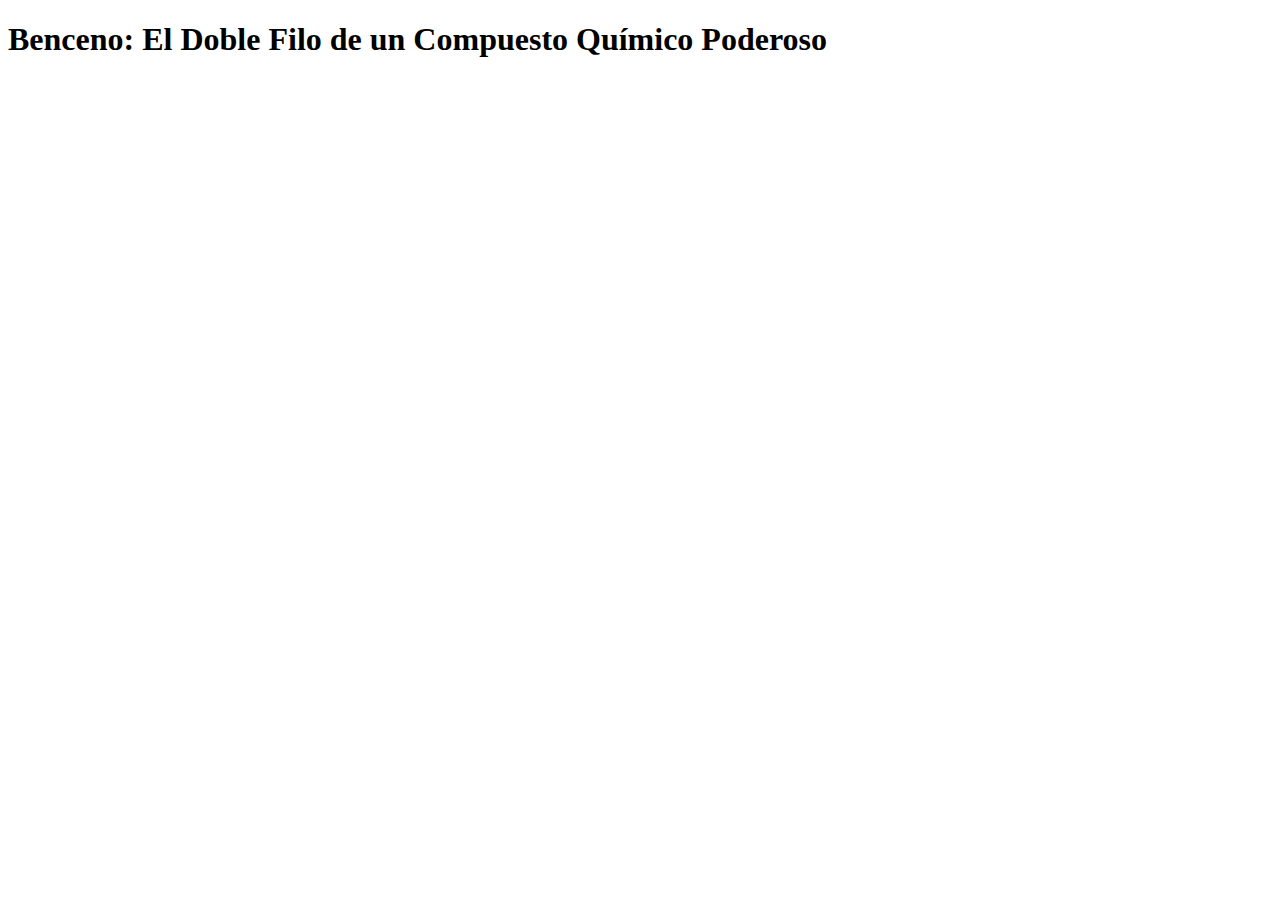
==== miArchivo.html @ 5a8170ad "inicios de pag WEB" ====
<!DOCTYPE html>
<html lang="en">
<head>
    <meta charset="UTF-8">
    <meta http-equiv="X-UA-Compatible" content="IE=edge">
    <meta name="viewport" content="width=device-width, initial-scale=1.0">
    <title>miArchivo</title>
    <LInk rel="stylesheet" href="miArchivo.css">
</head>
<body>
    <h1>Benceno: El Doble Filo de un Compuesto Químico Poderoso</h1>
<Script src="miArchivo.js"></Script>
</body>
</html>
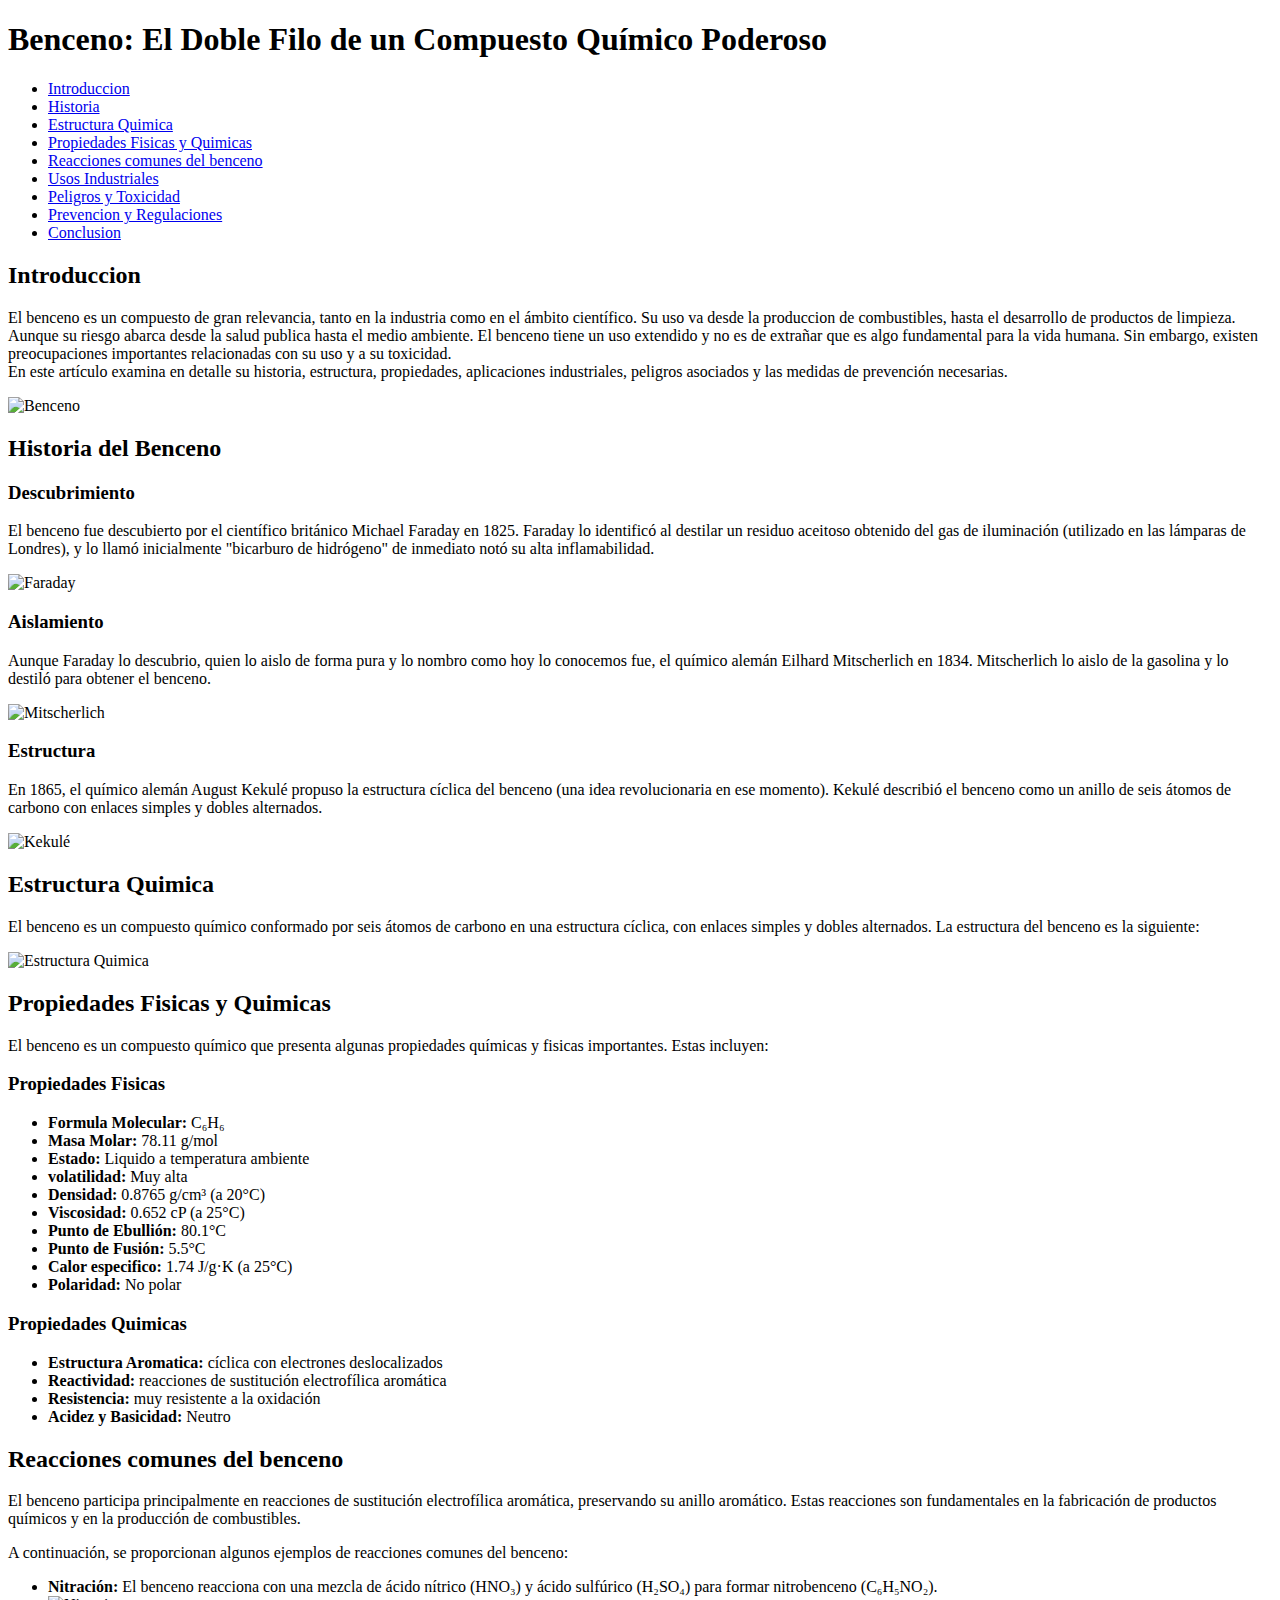
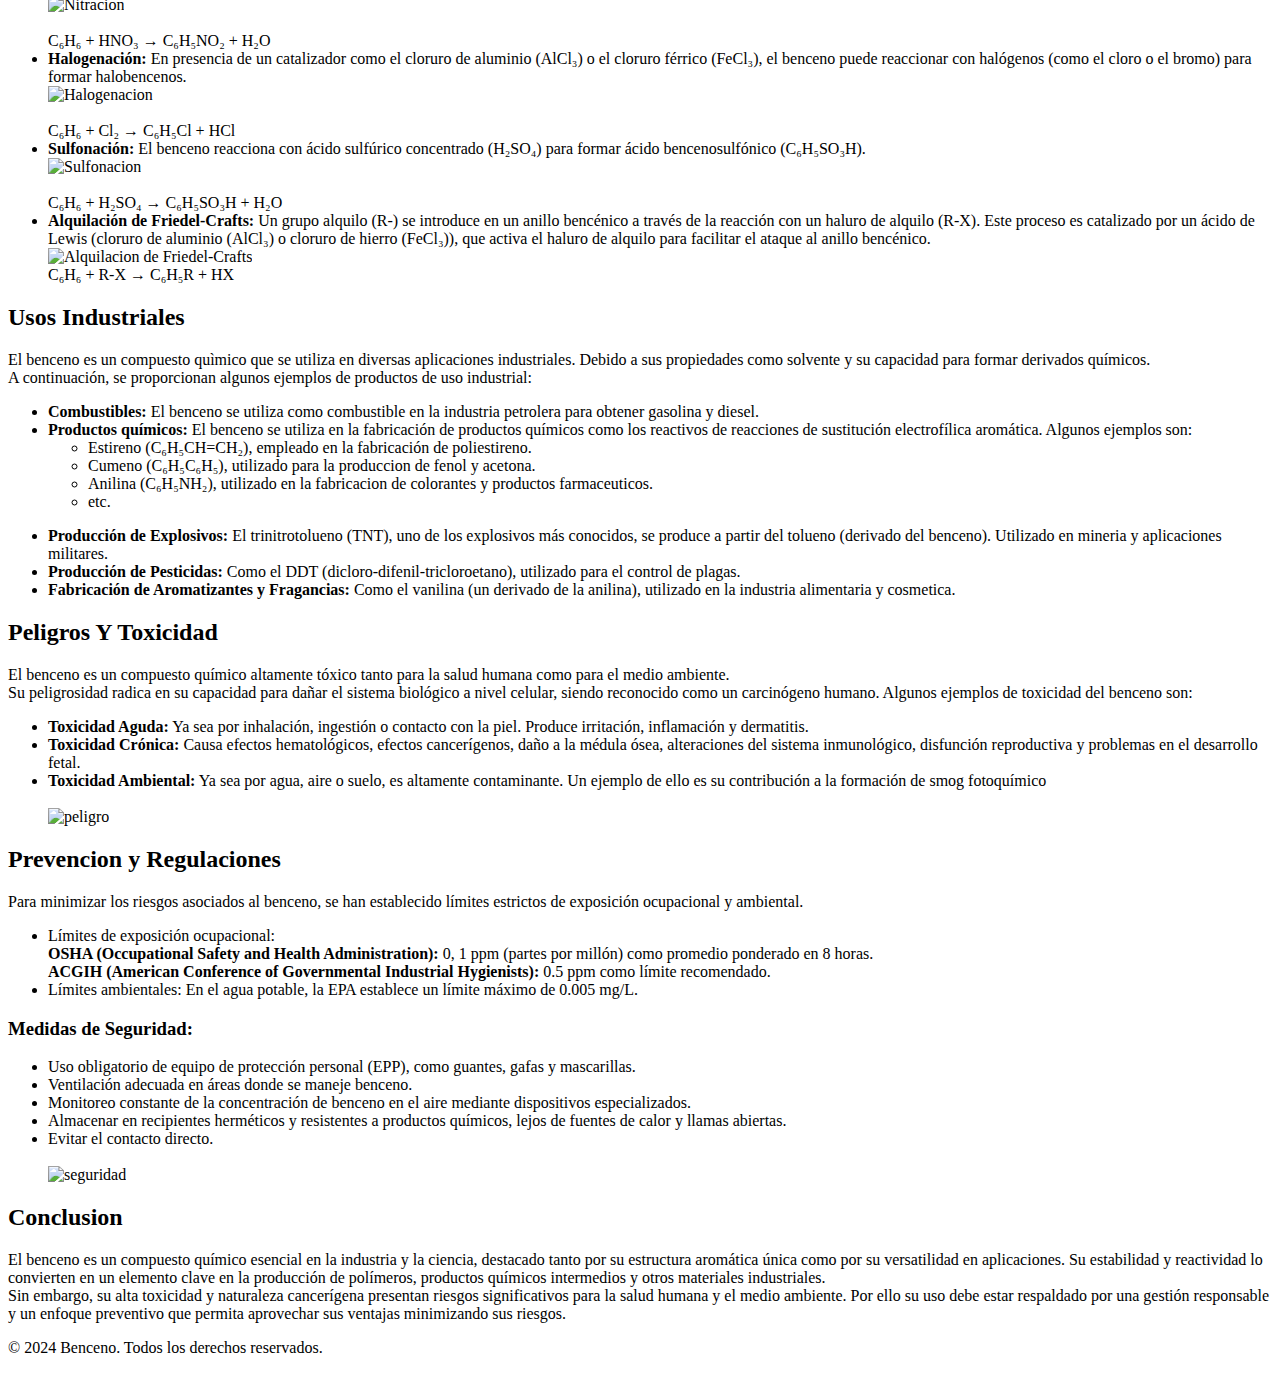
==== commit e7d3937e: "CFinl" ====
--- a/miArchivo.html
+++ b/miArchivo.html
@@ -8,7 +8,148 @@
     <LInk rel="stylesheet" href="miArchivo.css">
 </head>
 <body>
+    <header>
     <h1>Benceno: El Doble Filo de un Compuesto Químico Poderoso</h1>
+    <nav>
+<ul>
+    <li><a href="#introduccion">Introduccion</a></li>
+    <li><a href="#Historia">Historia</a></li>
+    <li><a href="#Estructura">Estructura Quimica</a></li>
+    <li><a href="#Propiedades">Propiedades Fisicas y Quimicas</a></li>
+    <li><a href="#Sintesis">Reacciones comunes del benceno</a></li>
+    <li><a href="#usos">Usos Industriales</a></li>
+    <li><a href="#peligros">Peligros y Toxicidad</a></li>
+    <li><a href="#prevencion">Prevencion y Regulaciones</a></li>
+    <li><a href="#conclusion">Conclusion</a></li>
+</ul>
+    </nav>
+    </header>
+    <section id="introduccion">
+        <h2>Introduccion</h2>
+        <p>El benceno es un compuesto de gran relevancia, tanto en la industria como en el ámbito científico. Su uso va desde la produccion de combustibles, hasta el desarrollo de productos de limpieza. Aunque su riesgo abarca desde la salud publica hasta el medio ambiente. El benceno tiene un uso extendido y no es de extrañar que es algo fundamental para la vida humana. Sin embargo, existen preocupaciones importantes relacionadas con su uso y a su toxicidad. <br> En este artículo examina en detalle su historia, estructura, propiedades, aplicaciones industriales, peligros asociados y las medidas de prevención necesarias.</p>
+        <img src="https://thumbs.dreamstime.com/b/benceno-el-renderizado-d-de-la-estructura-molecular-del-aislado-sobre-fondos-blancos-se-representa-como-esferas-con-codificaci%C3%B3n-212807983.jpg" alt="Benceno">
+    </section>
+    <section id="Historia">
+        <h2>Historia del Benceno</h2>
+        <h3>Descubrimiento</h3>
+        <p>El benceno fue descubierto por el científico británico Michael Faraday en 1825. Faraday lo identificó al destilar un residuo aceitoso obtenido del gas de iluminación (utilizado en las lámparas de Londres), y lo llamó inicialmente "bicarburo de hidrógeno" de inmediato notó su alta inflamabilidad.</p>
+        <img src="https://encrypted-tbn0.gstatic.com/images?q=tbn:ANd9GcTyPpEKPpWpxTH5dnL9G8-i0qVjjvmilEkUCQ&s" alt="Faraday">
+        <h3>Aislamiento</h3>
+        <p>Aunque Faraday lo descubrio, quien lo aislo de forma pura y lo nombro como hoy lo conocemos fue, el químico alemán Eilhard Mitscherlich en 1834. Mitscherlich lo aislo de la gasolina y lo destiló para obtener el benceno.</p>
+        <img src="https://encrypted-tbn0.gstatic.com/images?q=tbn:ANd9GcSUboQ4ZuuzZqmKumqsLggR_Iq9ened0E4xaw&s" alt="Mitscherlich">
+        <h3>Estructura</h3>
+        <p>En 1865, el químico alemán August Kekulé propuso la estructura cíclica del benceno (una idea revolucionaria en ese momento). Kekulé describió el benceno como un anillo de seis átomos de carbono con enlaces simples y dobles alternados.</p>
+        <img src="https://www.lifeder.com/wp-content/uploads/2019/07/August-Kekule.jpg" alt="Kekulé">
+    </section>
+    <section id="Estructura">
+        <h2>Estructura Quimica</h2>
+        <p>El benceno es un compuesto químico conformado por seis átomos de carbono en una estructura cíclica, con enlaces simples y dobles alternados. La estructura del benceno es la siguiente:</p>
+        <img src="https://www.lifeder.com/wp-content/uploads/2019/05/556px-Benzene-3D-balls.png" alt="Estructura Quimica">
+    </section>
+    <section id="Propiedades">
+        <h2>Propiedades Fisicas y Quimicas</h2>
+        <p>El benceno es un compuesto químico que presenta algunas propiedades químicas y fisicas importantes. Estas incluyen:</p>
+        <h3>Propiedades Fisicas</h3>
+        <ul> 
+            <li><strong>Formula Molecular:</strong> C₆H₆</li>
+            <li><strong>Masa Molar:</strong> 78.11 g/mol</li>
+            <li><strong>Estado:</strong> Liquido a temperatura ambiente</li>
+            <li><strong>volatilidad:</strong> Muy alta</li>
+            <li><strong>Densidad:</strong> 0.8765 g/cm³ (a 20°C)</li>
+            <li><strong>Viscosidad:</strong> 0.652 cP (a 25°C)</li>
+            <li><strong>Punto de Ebullión:</strong> 80.1°C</li>
+            <li><strong>Punto de Fusión:</strong> 5.5°C</li>
+            <li><strong>Calor especifico:</strong> 1.74 J/g·K (a 25°C)</li>
+            <li><strong>Polaridad:</strong> No polar</li>
+        </ul>
+        <h3>Propiedades Quimicas</h3>
+        <ul>
+            <li><strong>Estructura Aromatica:</strong> cíclica con electrones deslocalizados</li>
+            <li><strong>Reactividad:</strong> reacciones de sustitución electrofílica aromática</li>
+            <li><strong>Resistencia:</strong> muy resistente a la oxidación</li>
+            <li><strong>Acidez y Basicidad:</strong> Neutro</li>
+            </ul>
+    </section>
+    <section id="Sintesis">
+        <h2>Reacciones comunes del benceno</h2>
+        <p>El benceno participa principalmente en reacciones de sustitución electrofílica aromática, preservando su anillo aromático. Estas reacciones son fundamentales en la fabricación de productos químicos y en la producción de combustibles.</p><p>A continuación, se proporcionan algunos ejemplos de reacciones comunes del benceno:</p>
+        <ul>
+            <li><strong>Nitración:</strong> El benceno reacciona con una mezcla de ácido nítrico (HNO₃) y ácido sulfúrico (H₂SO₄) para formar nitrobenceno (C₆H₅NO₂).</li>
+            <img src="https://upload.wikimedia.org/wikipedia/commons/thumb/3/37/Nitration_reaction_equation_example.svg/400px-Nitration_reaction_equation_example.svg.png" alt="Nitracion">
+            <br>
+            <br>C₆H₆ + HNO₃ → C₆H₅NO₂ + H₂O
+            
+            <li><strong>Halogenación:</strong> En presencia de un catalizador como el cloruro de aluminio (AlCl₃) o el cloruro férrico (FeCl₃), el benceno puede reaccionar con halógenos (como el cloro o el bromo) para formar halobencenos.</li>
+            <img src="https://bachilleratovirtual.com/aula/pluginfile.php/7679/mod_lesson/page_contents/3812/halogenaci%C3%B3n.png" alt="Halogenacion">
+            <br>
+            <br> C₆H₆ + Cl₂ → C₆H₅Cl + HCl
+            <li><strong>Sulfonación:</strong> El benceno reacciona con ácido sulfúrico concentrado (H₂SO₄) para formar ácido bencenosulfónico (C₆H₅SO₃H).</li>
+            <img src="https://chem.libretexts.org/@api/deki/files/2408/sulfonationofbenzene.jpg" alt="Sulfonacion">
+            <br>
+            <br>  C₆H₆ + H₂SO₄ → C₆H₅SO₃H + H₂O
+            <li><strong>Alquilación de Friedel-Crafts:</strong> Un grupo alquilo (R-) se introduce en un anillo bencénico a través de la reacción con un haluro de alquilo (R-X). Este proceso es catalizado por un ácido de Lewis (cloruro de aluminio (AlCl₃) o cloruro de hierro (FeCl₃)), que activa el haluro de alquilo para facilitar el ataque al anillo bencénico.</li>
+            <img src="https://encrypted-tbn0.gstatic.com/images?q=tbn:ANd9GcSKvo8NfWSTgH9xI1IiXIRUVqkfAWUH1CNWKA&s" alt="Alquilacion de Friedel-Crafts">
+            <br> C₆H₆ + R-X → C₆H₅R + HX
+        </ul>
+    </section>
+    <section id="usos">
+        <h2>Usos Industriales</h2>
+        <p>El benceno es un compuesto quìmico que se utiliza en diversas aplicaciones industriales. Debido a sus propiedades como solvente y su capacidad para formar derivados químicos.<br> A continuación, se proporcionan algunos ejemplos de productos de uso industrial:</p>
+        <ul>
+            <li><strong>Combustibles:</strong> El benceno se utiliza como combustible en la industria petrolera para obtener gasolina y diesel.</li>
+            <li><strong>Productos químicos:</strong> El benceno se utiliza en la fabricación de productos químicos como los reactivos de reacciones de sustitución electrofílica aromática. Algunos ejemplos son:</li>
+            <ul>
+                <li>Estireno (C₆H₅CH=CH₂), empleado en la fabricación de poliestireno.</li>
+                <li>Cumeno (C₆H₅C₆H₅), utilizado para la produccion de fenol y acetona.</li>
+                <li>Anilina (C₆H₅NH₂), utilizado en la fabricacion de colorantes y productos farmaceuticos.</li>
+                <li>etc.</li>
+            </ul>
+        </section>
+        <ul>
+        <li><strong>Producción de Explosivos:</strong> El trinitrotolueno (TNT), uno de los explosivos más conocidos, se produce a partir del tolueno (derivado del benceno). Utilizado en mineria y aplicaciones militares.</li>
+        <li><strong>Producción de Pesticidas:</strong> Como el DDT (dicloro-difenil-tricloroetano), utilizado para el control de plagas.</li>
+        <li><strong>Fabricación de Aromatizantes y Fragancias:</strong> Como el vanilina (un derivado de la anilina), utilizado en la industria alimentaria y cosmetica.</li>
+        </ul>
+    </section>
+    <section id="peligros">
+        <h2>Peligros Y Toxicidad</h2>
+        <p>El benceno es un compuesto químico altamente tóxico tanto para la salud humana como para el medio ambiente. <br> Su peligrosidad radica en su capacidad para dañar el sistema biológico a nivel celular, siendo reconocido como un carcinógeno humano. Algunos ejemplos de toxicidad del benceno son:</p>
+        <ul>
+            <li><strong>Toxicidad Aguda:</strong> Ya sea por inhalación, ingestión o contacto con la piel. Produce irritación, inflamación y dermatitis.</li></li>
+            <li><strong>Toxicidad Crónica:</strong> Causa efectos hematológicos, efectos cancerígenos, daño a la médula ósea, alteraciones del sistema inmunológico, disfunción reproductiva y problemas en el desarrollo fetal.</li>
+            <li><strong>Toxicidad Ambiental:</strong> Ya sea por agua, aire o suelo, es altamente contaminante. Un ejemplo de ello es su contribución a la formación de smog fotoquímico </li>
+            <br>
+            <img src="https://images.jifo.co/50039915_1573515367538.png" alt="peligro">
+        </ul>
+    </section>
+<section id="prevencion">
+    <h2>Prevencion y Regulaciones</h2>
+    <p>Para minimizar los riesgos asociados al benceno, se han establecido límites estrictos de exposición ocupacional y ambiental. </p> 
+        <ul>
+            <li>Límites de exposición ocupacional:<br><strong>OSHA (Occupational Safety and Health Administration):</strong> 0, 1 ppm (partes por millón) como promedio ponderado en 8 horas. </li>
+            <strong>ACGIH (American Conference of Governmental Industrial Hygienists):</strong>  0.5 ppm como límite recomendado.
+            <li>Límites ambientales: En el agua potable, la EPA establece un límite máximo de 0.005 mg/L.</li>
+        </ul>
+    <h3>Medidas de Seguridad:</h3>
+    <ul>
+    <li>Uso obligatorio de equipo de protección personal (EPP), como guantes, gafas y mascarillas.</li>
+    <li>Ventilación adecuada en áreas donde se maneje benceno.</li>
+    <li>
+        Monitoreo constante de la concentración de benceno en el aire mediante dispositivos especializados.
+        </li>
+        <li>Almacenar en recipientes herméticos y resistentes a productos químicos, lejos de fuentes de calor y llamas abiertas.</li>
+        <li>Evitar el contacto directo.</li>
+        <br>
+        <img src="https://thumbs.dreamstime.com/b/equipo-de-protecci%C3%B3n-personal-en-el-laboratorio-ilustraci%C3%B3n-eventos-sensibilizaci%C3%B3n-ocupacional-afiche-190269410.jpg" alt="seguridad">
+    </ul>
+        </section>
+        <section id="conclusion">
+            <h2>Conclusion</h2>
+            <p>El benceno es un compuesto químico esencial en la industria y la ciencia, destacado tanto por su estructura aromática única como por su versatilidad en aplicaciones. Su estabilidad y reactividad lo convierten en un elemento clave en la producción de polímeros, productos químicos intermedios y otros materiales industriales. <br> Sin embargo, su alta toxicidad y naturaleza cancerígena presentan riesgos significativos para la salud humana y el medio ambiente. Por ello su uso debe estar respaldado por una gestión responsable y un enfoque preventivo que permita aprovechar sus ventajas minimizando sus riesgos. </p>
+        </section>
+        <footer>
+            <p>&copy; 2024 Benceno. Todos los derechos reservados.</p>
+        </footer>
 <Script src="miArchivo.js"></Script>
 </body>
 </html>